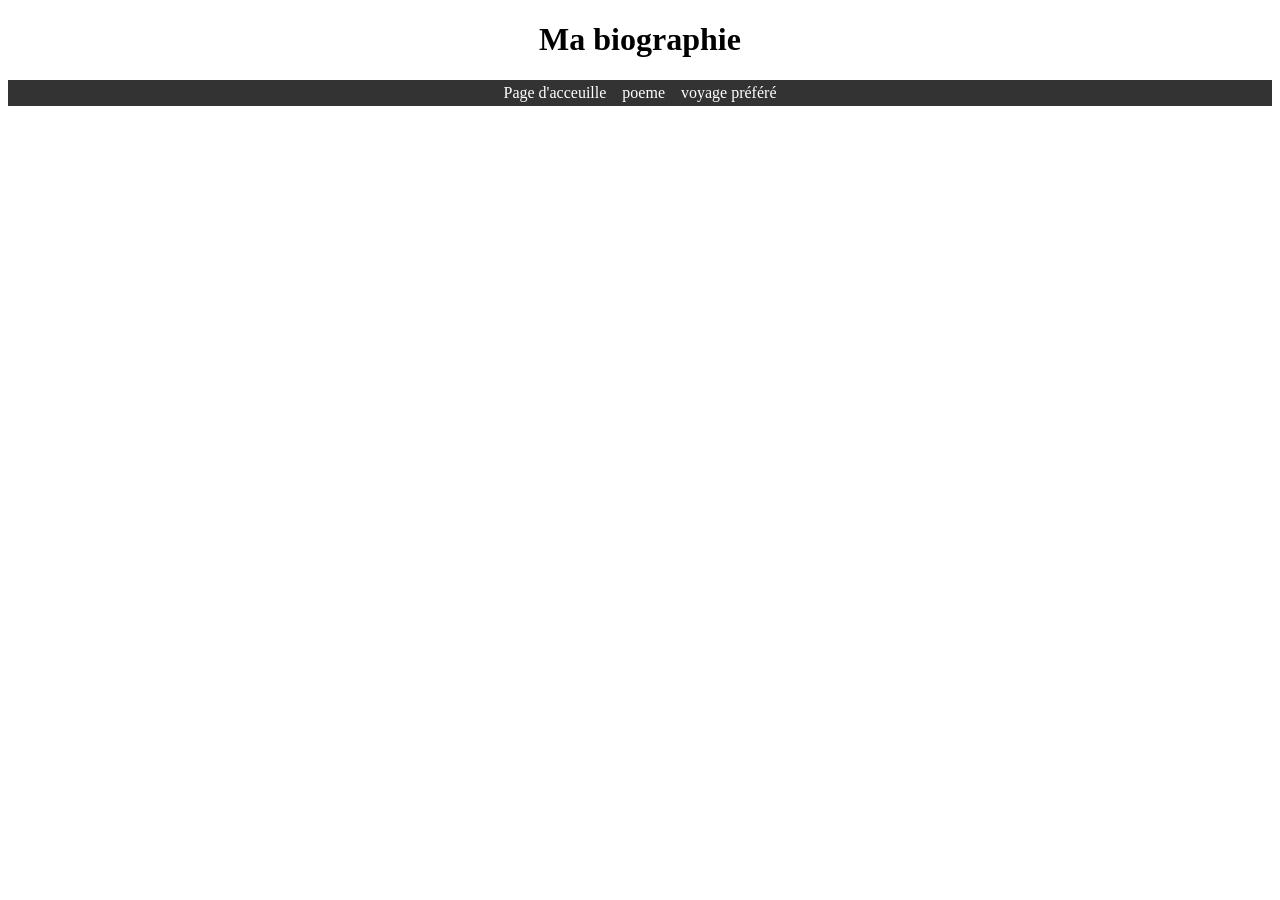
==== biographie.html @ 14718f64 "Add files via upload" ====
<!-- Exemple d'une page HTML de base -->

<!DOCTYPE html>

<html>

	<head>
	
	<meta charset="UTF-8">
	
	<title>biographie</title>
	
	<link rel="stylesheet" href="css/style.css">
	
	</head>
	
	<body>
	
	<center>
	
	<h1>Ma biographie</h1>
	
	</center>
	
	<ul>
	
	<li><a href="index.html">Page d'acceuille</a>
	
	<li><a href="poeme.html">poeme</a>
	
	<li><a href="voyage.html">voyage préféré</a>
	
	</ul>
---- css/style.css ----
ul {
  list-style-type: none;
  margin: 0;
  padding: 0;
  overflow: hidden;
  background-color: #333333;
}

ul li {
  float: center;
}

ul li a {
  display: block;
  color: white;
  text-align:center;
  padding: 4px 8px;
  text-decoration: none;
}

ul li a:hover {
  background-color: #123456;
}

ul {
  list-style-type: none;
  margin: 0;
  padding: 0;
  background-color: #333333;
  display: flex;
  justify-content: center;

}
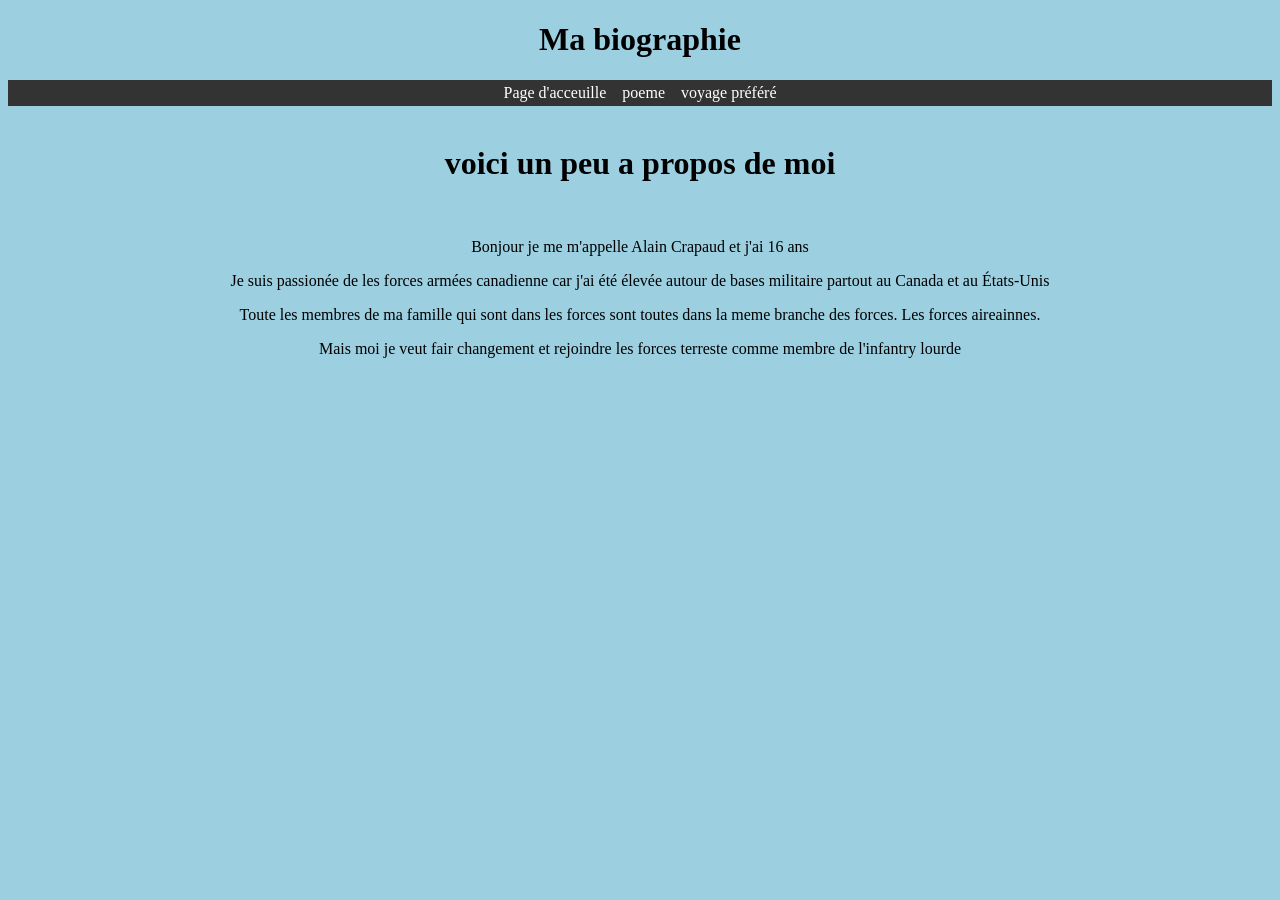
==== commit e9d07988: "Add files via upload" ====
--- a/biographie.html
+++ b/biographie.html
@@ -14,7 +14,7 @@
 	
 	</head>
 	
-	<body>
+	<body style="background-color: #9ccfe0;">
 	
 	<center>
 	
@@ -30,4 +30,20 @@
 	
 	<li><a href="voyage.html">voyage préféré</a>
 	
-	</ul>+	</ul>
+
+<br>
+
+<center>
+
+<h1>voici un peu a propos de moi</h1>
+
+<br>
+
+<p>Bonjour je me m'appelle Alain Crapaud et j'ai 16 ans</p>
+<p>Je suis passionée de les forces armées canadienne car j'ai été élevée autour de bases militaire partout au Canada et au États-Unis</p>
+<p>Toute les membres de ma famille qui sont dans les forces sont toutes dans la meme branche des forces. Les forces aireainnes.</p>
+<p>Mais moi je veut fair changement et rejoindre les forces terreste comme membre de l'infantry lourde</p>
+
+<br>
+ <p>
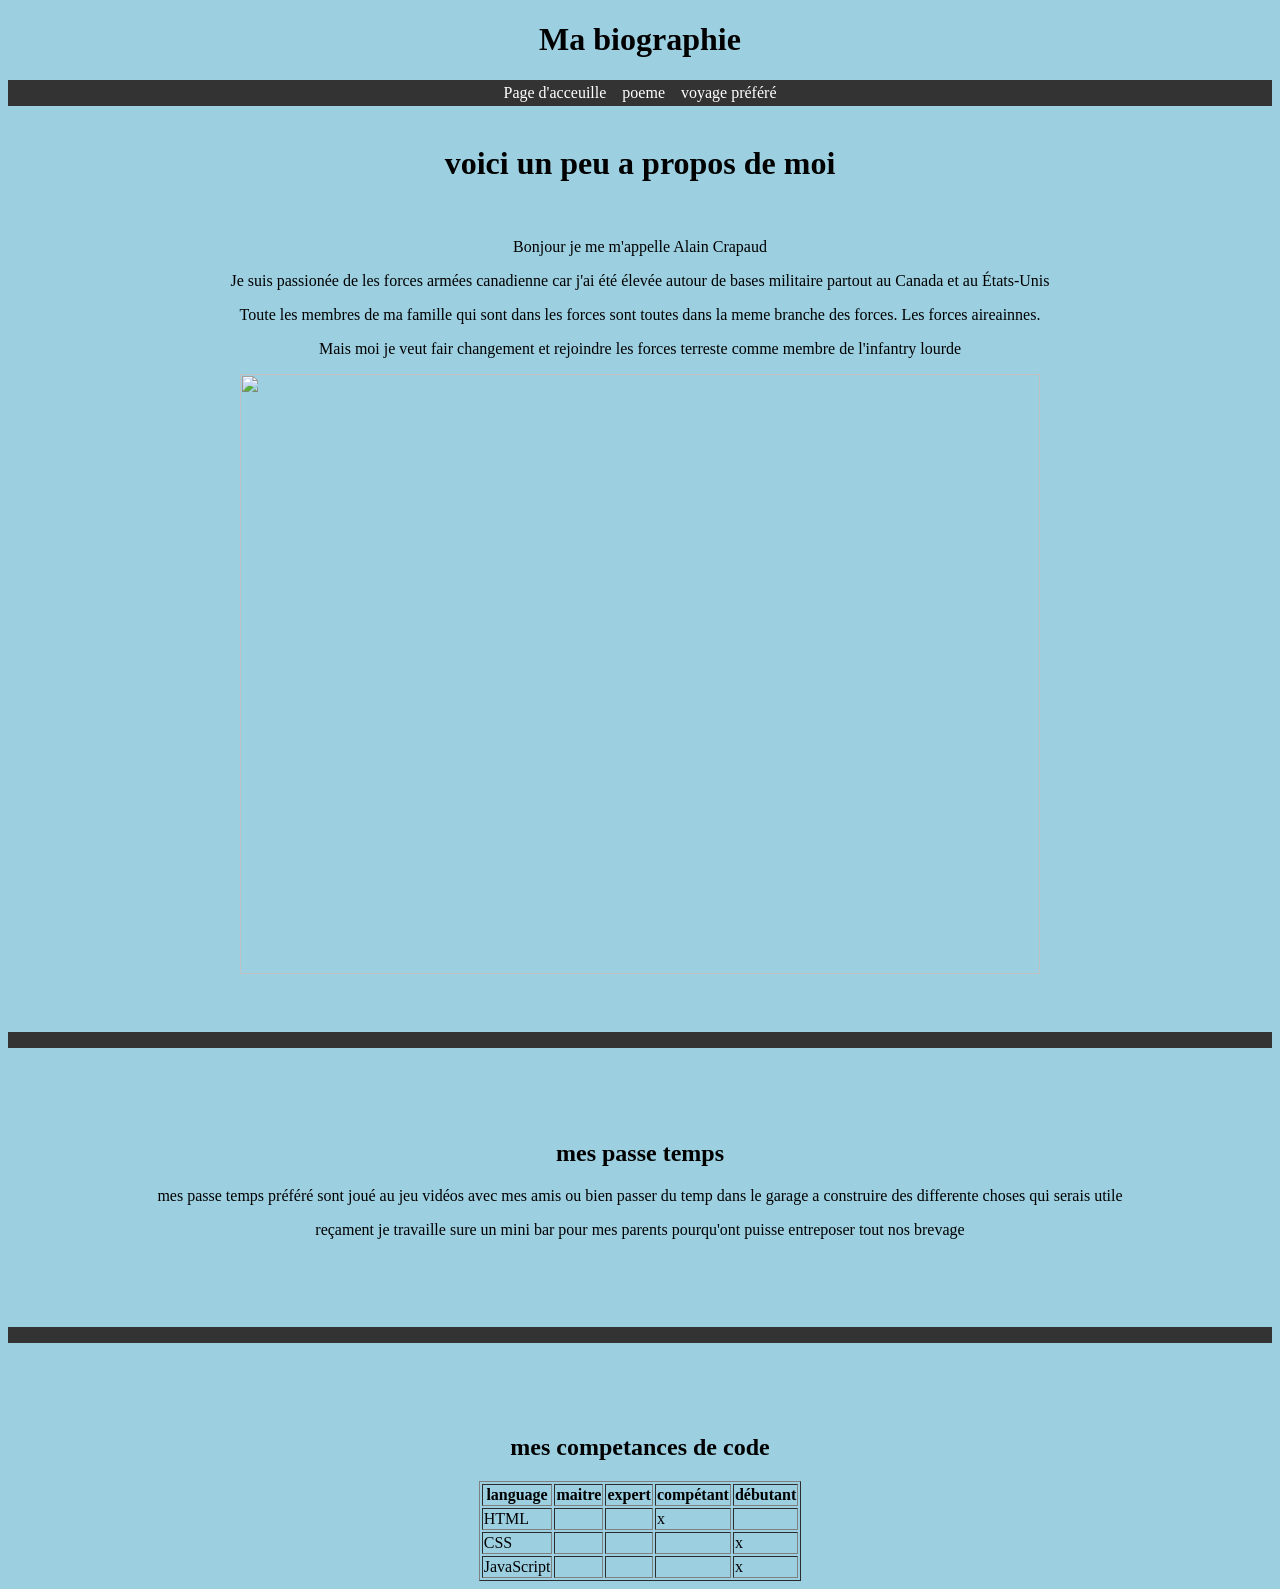
==== commit 92848486: "Add files via upload" ====
--- a/biographie.html
+++ b/biographie.html
@@ -40,10 +40,88 @@
 
 <br>
 
-<p>Bonjour je me m'appelle Alain Crapaud et j'ai 16 ans</p>
+<p>Bonjour je me m'appelle Alain Crapaud</p>
+
 <p>Je suis passionée de les forces armées canadienne car j'ai été élevée autour de bases militaire partout au Canada et au États-Unis</p>
+
 <p>Toute les membres de ma famille qui sont dans les forces sont toutes dans la meme branche des forces. Les forces aireainnes.</p>
+
 <p>Mais moi je veut fair changement et rejoindre les forces terreste comme membre de l'infantry lourde</p>
 
+<img src="https://encrypted-tbn0.gstatic.com/images?q=tbn:ANd9GcR4e3qLn73UkIXqC-asOJTEiCKPB-udEnnwqw&s" width="800" Height="600" />
 <br>
- <p>+ <br>
+ <br>
+ <br>
+ 
+<ul>
+<li><p>   </p>
+</ul>
+ 
+ <br>
+ <br>
+ <br>
+ <br>
+ 
+ <h2>mes passe temps</h2>
+ <p> mes passe temps préféré sont joué au jeu vidéos avec mes amis ou bien passer du temp dans le garage a construire des differente choses qui serais utile</p>
+ <p> reçament je travaille sure un mini bar pour mes parents pourqu'ont puisse entreposer tout nos brevage</p>
+ 
+ 
+ <br>
+ <br>
+ <br>
+ <br>
+<ul>
+<li><p>   </p>
+</ul>
+ 
+ <br>
+ <br>
+ <br>
+ <br>
+
+ <h2>mes competances de code</h2>
+ 
+ <table border="1">
+      <thead>
+        <tr>
+          <th rowspan="2">language</th>
+          <th rowspan="3">maitre</th>
+          <th rowspan="4">expert</th>
+         <th rowspan="5">compétant</th>
+		 <th rowspan="6">débutant</th>
+          </tr>
+          
+      </thead>
+      <tbody>
+        <tr>
+          <td rowspan="1">HTML </td>
+          <td></td>
+          <td></td>
+		  <td>x</td>
+		  <td></td>
+          </tr>
+          
+          
+          <tr>
+            <td rowspan="1">CSS</td>
+            <td></td>
+            <td></td>
+			<td></td>
+			<td>x</td>
+          </tr>
+          
+         
+          <tr>
+            <td rowspan="1">JavaScript</td>
+            <td></td>
+            <td></td>
+			<td></td>
+			<td>x</td>
+          </tr>
+          
+         
+      </tbody>
+</body>
+</html>
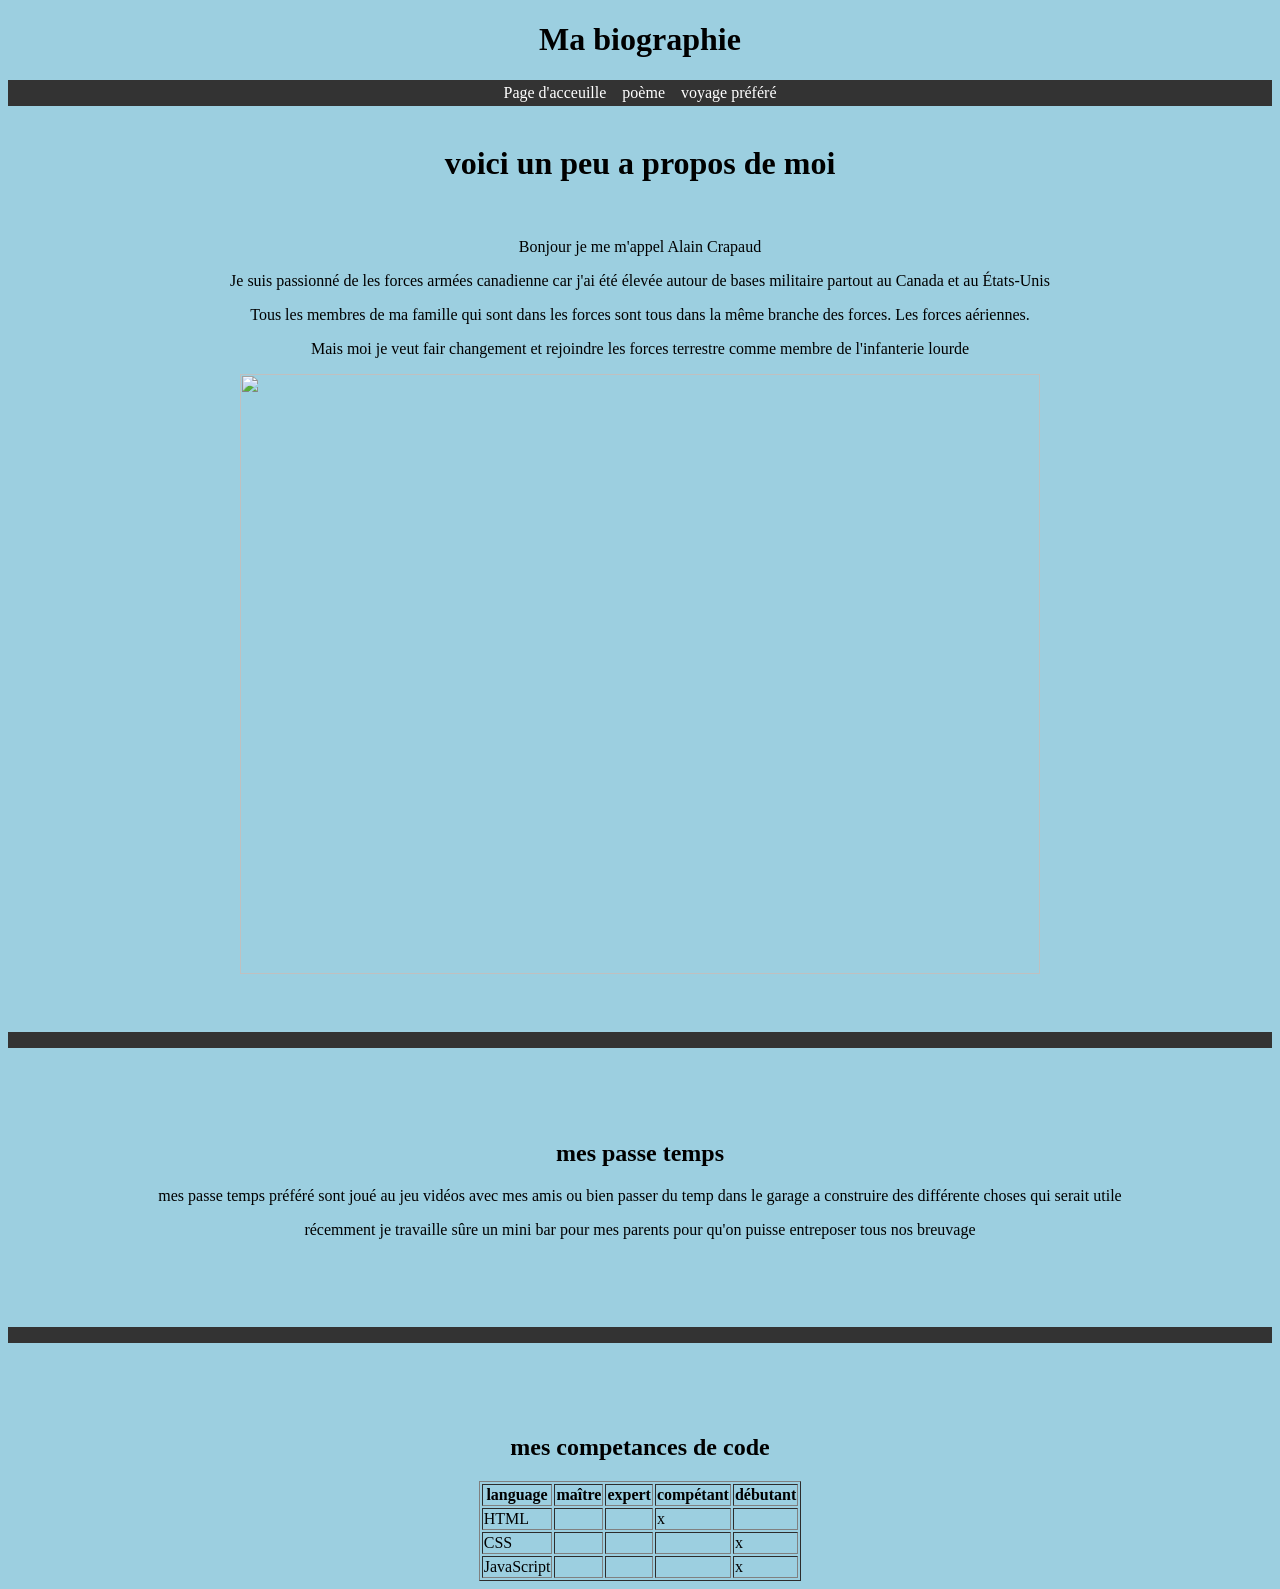
==== commit 13a4ce98: "Add files via upload" ====
--- a/biographie.html
+++ b/biographie.html
@@ -26,7 +26,7 @@
 	
 	<li><a href="index.html">Page d'acceuille</a>
 	
-	<li><a href="poeme.html">poeme</a>
+	<li><a href="poeme.html">poème</a>
 	
 	<li><a href="voyage.html">voyage préféré</a>
 	
@@ -40,13 +40,14 @@
 
 <br>
 
-<p>Bonjour je me m'appelle Alain Crapaud</p>
+<p>Bonjour je me m'appel Alain Crapaud</p>
 
-<p>Je suis passionée de les forces armées canadienne car j'ai été élevée autour de bases militaire partout au Canada et au États-Unis</p>
+<p>Je suis passionné de les forces armées canadienne car j'ai été élevée autour de bases militaire partout au Canada et au États-Unis</p>
 
-<p>Toute les membres de ma famille qui sont dans les forces sont toutes dans la meme branche des forces. Les forces aireainnes.</p>
+<p>Tous les membres de ma famille qui sont dans les forces sont tous dans la même branche des forces. Les forces aériennes.</p>
 
-<p>Mais moi je veut fair changement et rejoindre les forces terreste comme membre de l'infantry lourde</p>
+<p>Mais moi je veut fair changement et rejoindre les forces terrestre comme membre de l'infanterie lourde</p>
+
 
 <img src="https://encrypted-tbn0.gstatic.com/images?q=tbn:ANd9GcR4e3qLn73UkIXqC-asOJTEiCKPB-udEnnwqw&s" width="800" Height="600" />
 <br>
@@ -63,9 +64,10 @@
  <br>
  <br>
  
- <h2>mes passe temps</h2>
- <p> mes passe temps préféré sont joué au jeu vidéos avec mes amis ou bien passer du temp dans le garage a construire des differente choses qui serais utile</p>
- <p> reçament je travaille sure un mini bar pour mes parents pourqu'ont puisse entreposer tout nos brevage</p>
+<h2>mes passe temps</h2>
+ <p> mes passe temps préféré sont joué au jeu vidéos avec mes amis ou bien passer du temp dans le garage a construire des différente choses qui serait utile</p>
+ <p> récemment je travaille sûre un mini bar pour mes parents pour qu'on puisse entreposer tous nos breuvage</p>
+
  
  
  <br>
@@ -86,8 +88,8 @@
  <table border="1">
       <thead>
         <tr>
-          <th rowspan="2">language</th>
-          <th rowspan="3">maitre</th>
+              <th rowspan="2">language</th>
+          <th rowspan="3">maître</th>
           <th rowspan="4">expert</th>
          <th rowspan="5">compétant</th>
 		 <th rowspan="6">débutant</th>
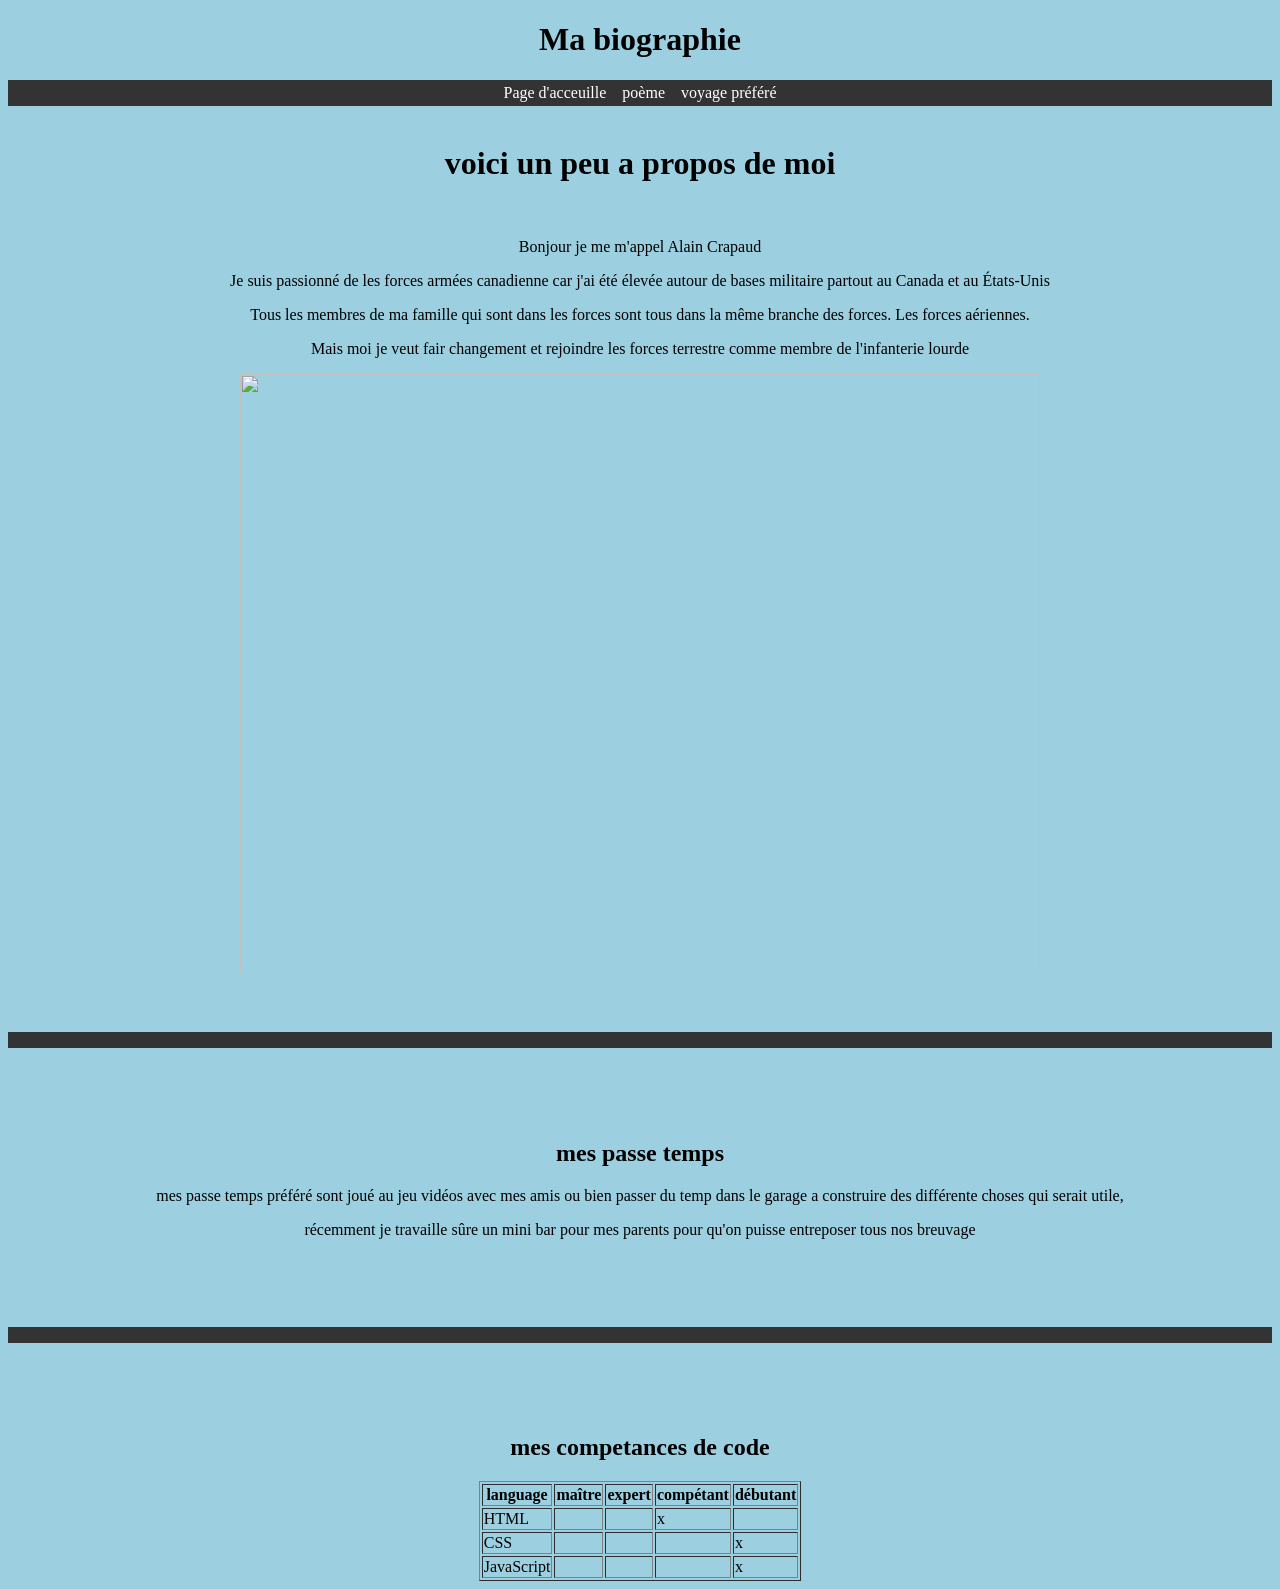
==== commit 241791a5: "Update biographie.html" ====
--- a/biographie.html
+++ b/biographie.html
@@ -65,7 +65,7 @@
  <br>
  
 <h2>mes passe temps</h2>
- <p> mes passe temps préféré sont joué au jeu vidéos avec mes amis ou bien passer du temp dans le garage a construire des différente choses qui serait utile</p>
+ <p> mes passe temps préféré sont joué au jeu vidéos avec mes amis ou bien passer du temp dans le garage a construire des différente choses qui serait utile,</p>
  <p> récemment je travaille sûre un mini bar pour mes parents pour qu'on puisse entreposer tous nos breuvage</p>
 
  
@@ -126,4 +126,5 @@
          
       </tbody>
 </body>
-</html>+
+</html>
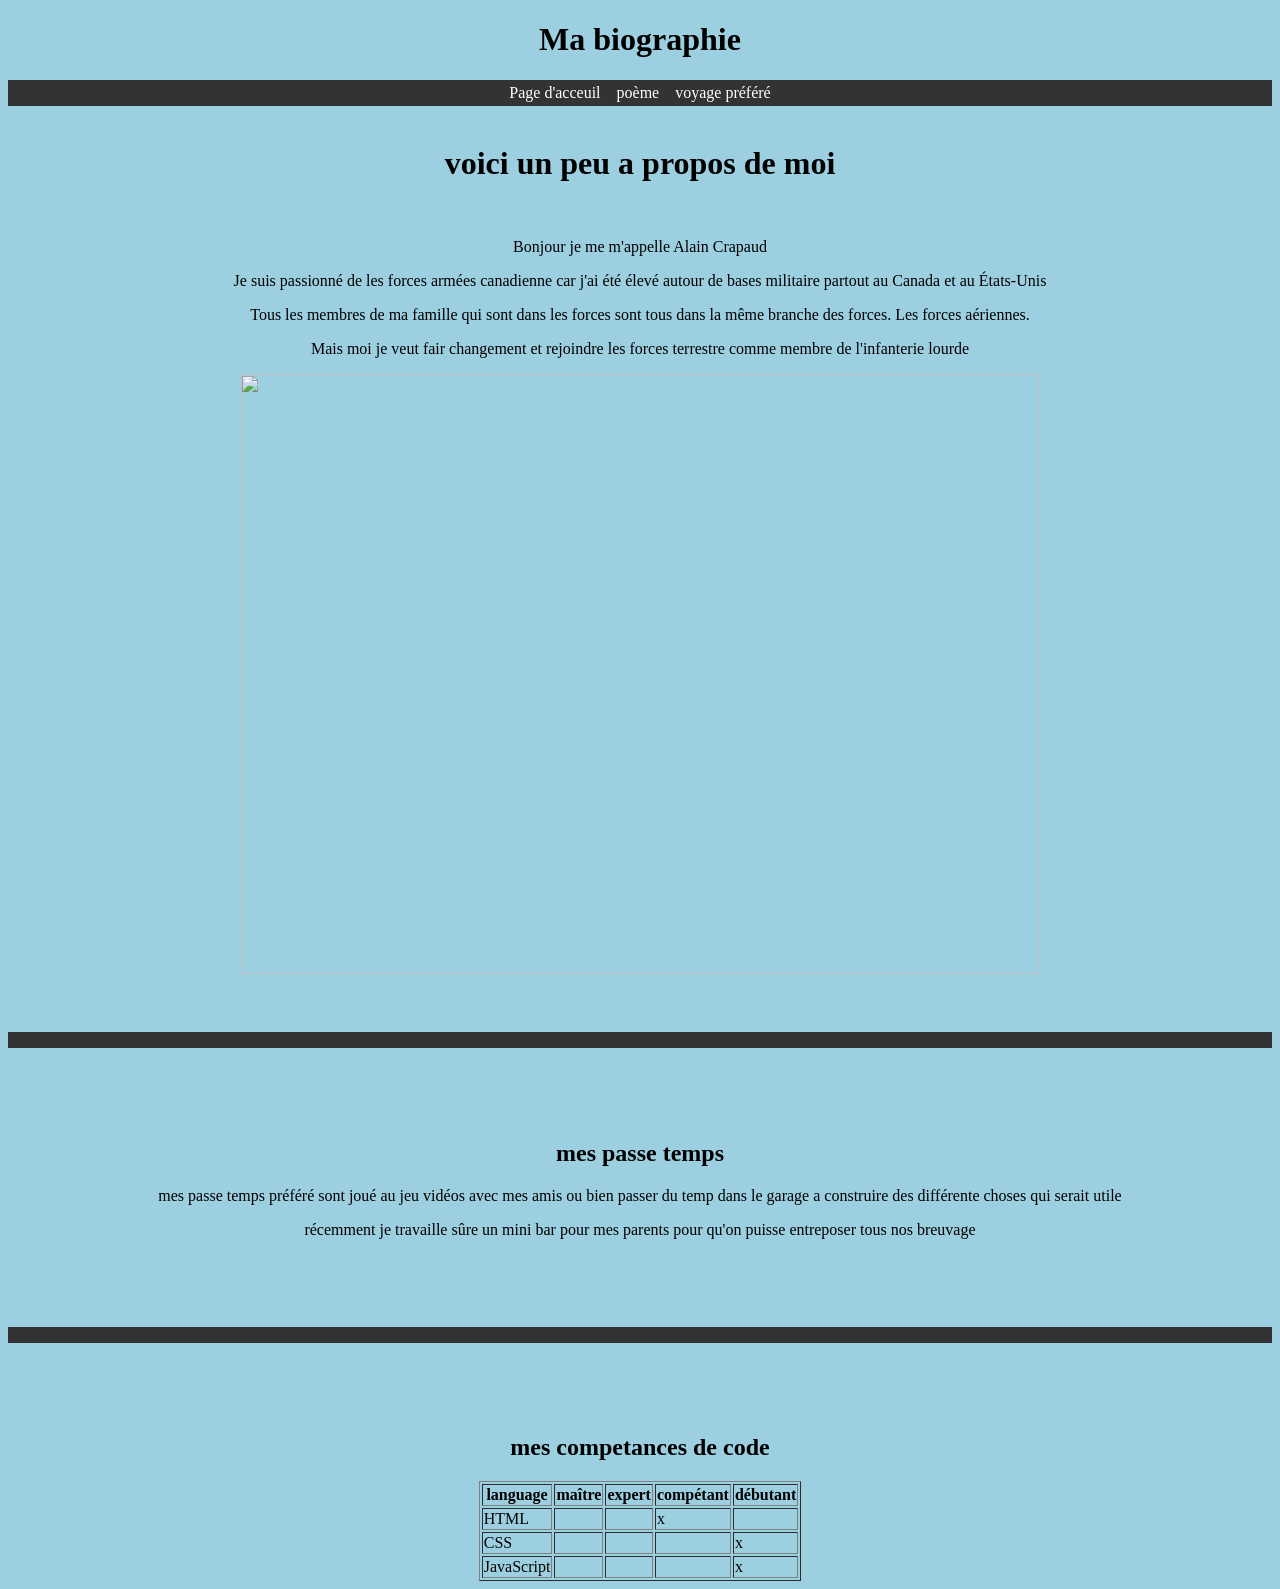
==== commit 9457d6ec: "Add files via upload" ====
--- a/biographie.html
+++ b/biographie.html
@@ -24,7 +24,7 @@
 	
 	<ul>
 	
-	<li><a href="index.html">Page d'acceuille</a>
+	<li><a href="index.html">Page d'acceuil</a>
 	
 	<li><a href="poeme.html">poème</a>
 	
@@ -40,9 +40,9 @@
 
 <br>
 
-<p>Bonjour je me m'appel Alain Crapaud</p>
+<p>Bonjour je me m'appelle Alain Crapaud</p>
 
-<p>Je suis passionné de les forces armées canadienne car j'ai été élevée autour de bases militaire partout au Canada et au États-Unis</p>
+<p>Je suis passionné de les forces armées canadienne car j'ai été élevé autour de bases militaire partout au Canada et au États-Unis</p>
 
 <p>Tous les membres de ma famille qui sont dans les forces sont tous dans la même branche des forces. Les forces aériennes.</p>
 
@@ -65,7 +65,7 @@
  <br>
  
 <h2>mes passe temps</h2>
- <p> mes passe temps préféré sont joué au jeu vidéos avec mes amis ou bien passer du temp dans le garage a construire des différente choses qui serait utile,</p>
+ <p> mes passe temps préféré sont joué au jeu vidéos avec mes amis ou bien passer du temp dans le garage a construire des différente choses qui serait utile</p>
  <p> récemment je travaille sûre un mini bar pour mes parents pour qu'on puisse entreposer tous nos breuvage</p>
 
  
@@ -126,5 +126,4 @@
          
       </tbody>
 </body>
-
-</html>
+</html>
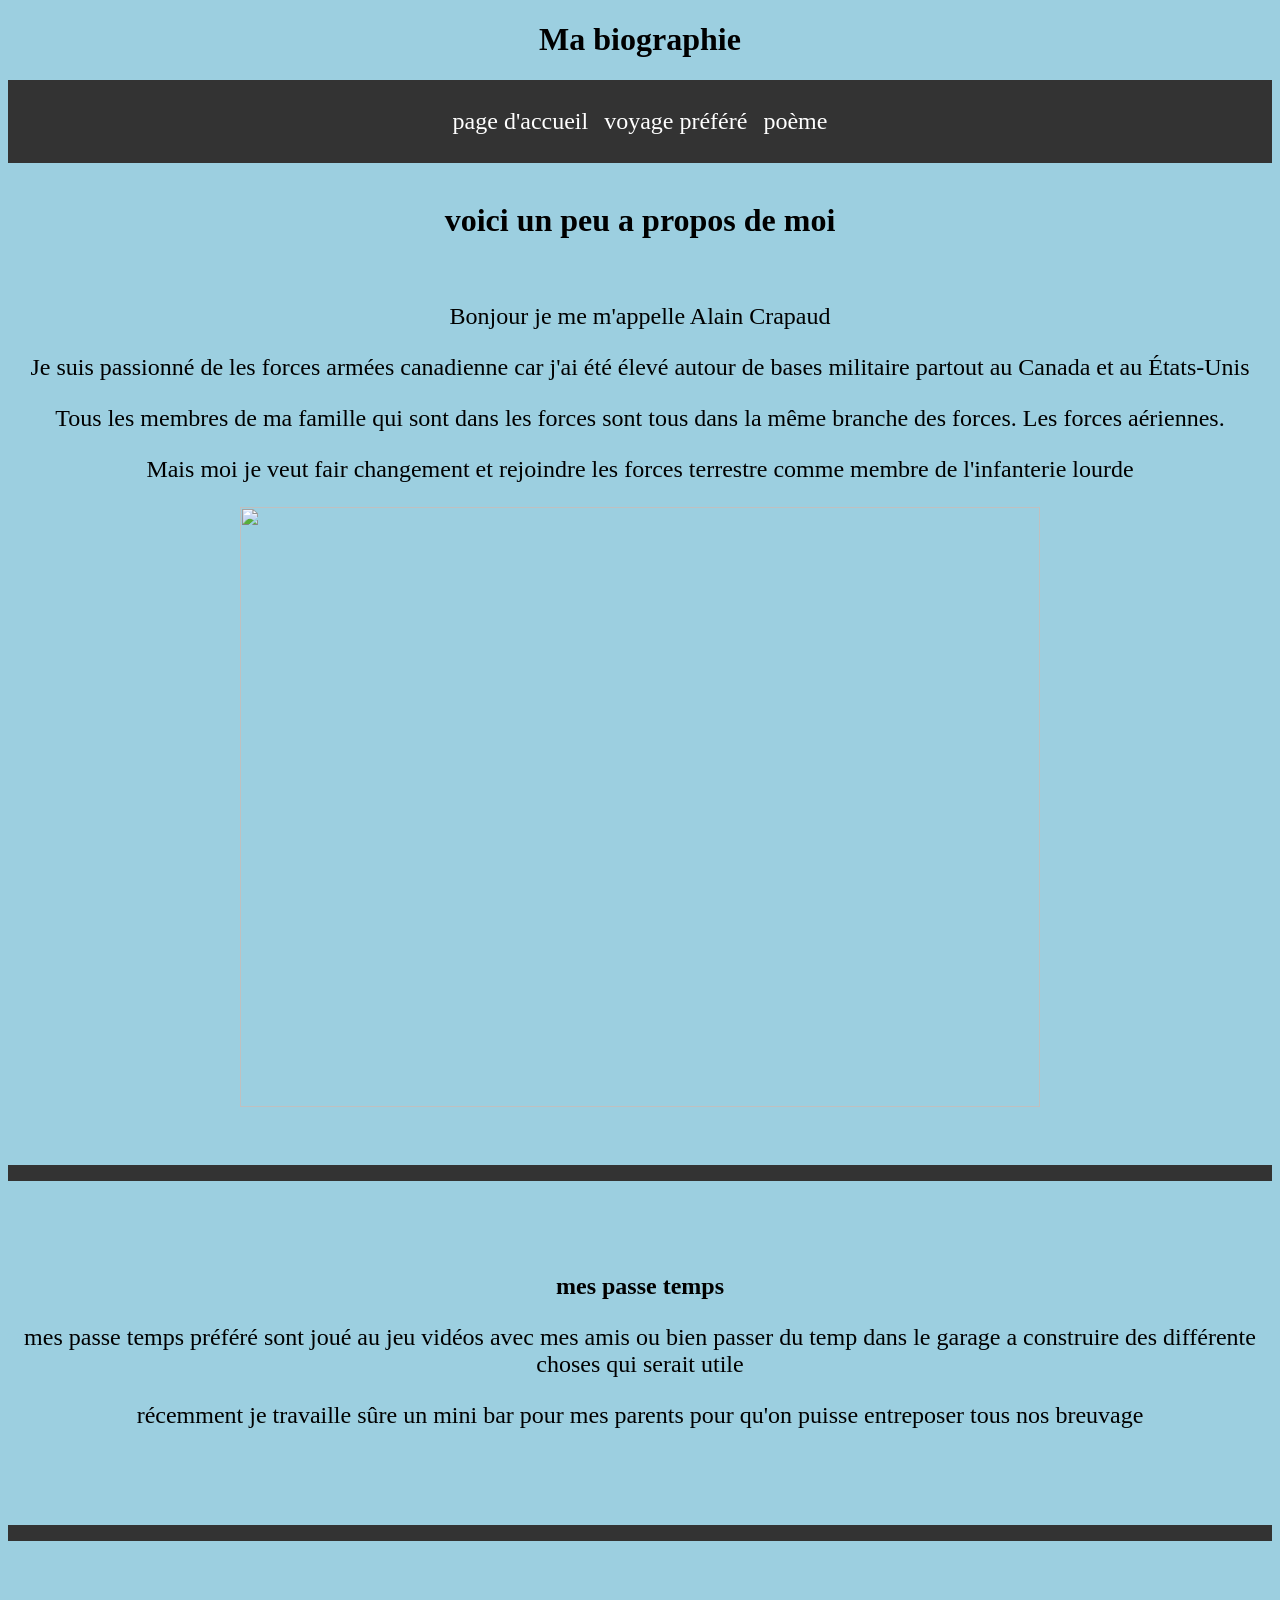
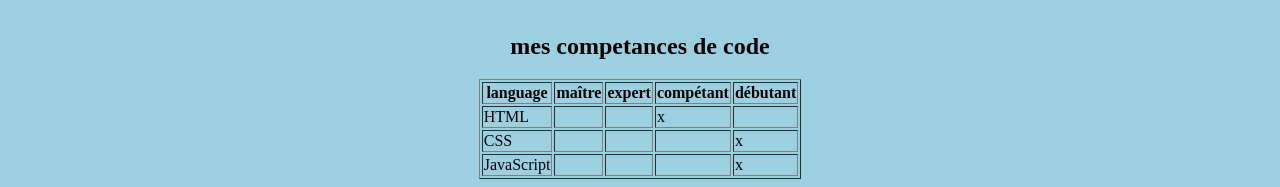
==== commit 0fa1c622: "Add files via upload" ====
--- a/biographie.html
+++ b/biographie.html
@@ -22,13 +22,13 @@
 	
 	</center>
 	
-	<ul>
+		<ul>
 	
-	<li><a href="index.html">Page d'acceuil</a>
+	<li><a href="index.html"><p style="font-size: 24px;">page d'accueil</p></a>
 	
-	<li><a href="poeme.html">poème</a>
+	<li><a href="voyage.html"><p style="font-size: 24px;">voyage préféré</p></a>
 	
-	<li><a href="voyage.html">voyage préféré</a>
+	<li><a href="poeme.html"><p style="font-size: 24px;">poème</p></a>
 	
 	</ul>
 
@@ -40,13 +40,13 @@
 
 <br>
 
-<p>Bonjour je me m'appelle Alain Crapaud</p>
+<p style="font-size: 24px;">Bonjour je me m'appelle Alain Crapaud</p>
 
-<p>Je suis passionné de les forces armées canadienne car j'ai été élevé autour de bases militaire partout au Canada et au États-Unis</p>
+<p style="font-size: 24px;">Je suis passionné de les forces armées canadienne car j'ai été élevé autour de bases militaire partout au Canada et au États-Unis</p>
 
-<p>Tous les membres de ma famille qui sont dans les forces sont tous dans la même branche des forces. Les forces aériennes.</p>
+<p style="font-size: 24px;">Tous les membres de ma famille qui sont dans les forces sont tous dans la même branche des forces. Les forces aériennes.</p>
 
-<p>Mais moi je veut fair changement et rejoindre les forces terrestre comme membre de l'infanterie lourde</p>
+<p style="font-size: 24px;">Mais moi je veut fair changement et rejoindre les forces terrestre comme membre de l'infanterie lourde</p>
 
 
 <img src="https://encrypted-tbn0.gstatic.com/images?q=tbn:ANd9GcR4e3qLn73UkIXqC-asOJTEiCKPB-udEnnwqw&s" width="800" Height="600" />
@@ -65,8 +65,8 @@
  <br>
  
 <h2>mes passe temps</h2>
- <p> mes passe temps préféré sont joué au jeu vidéos avec mes amis ou bien passer du temp dans le garage a construire des différente choses qui serait utile</p>
- <p> récemment je travaille sûre un mini bar pour mes parents pour qu'on puisse entreposer tous nos breuvage</p>
+ <p style="font-size: 24px;"> mes passe temps préféré sont joué au jeu vidéos avec mes amis ou bien passer du temp dans le garage a construire des différente choses qui serait utile</p>
+<p style="font-size: 24px;"> récemment je travaille sûre un mini bar pour mes parents pour qu'on puisse entreposer tous nos breuvage</p>
 
  
  
--- a/css/style.css
+++ b/css/style.css
@@ -31,3 +31,5 @@
   justify-content: center;
 
 }
+
+/* trouver sur https://www.w3schools.com/css/css_list.asp */
